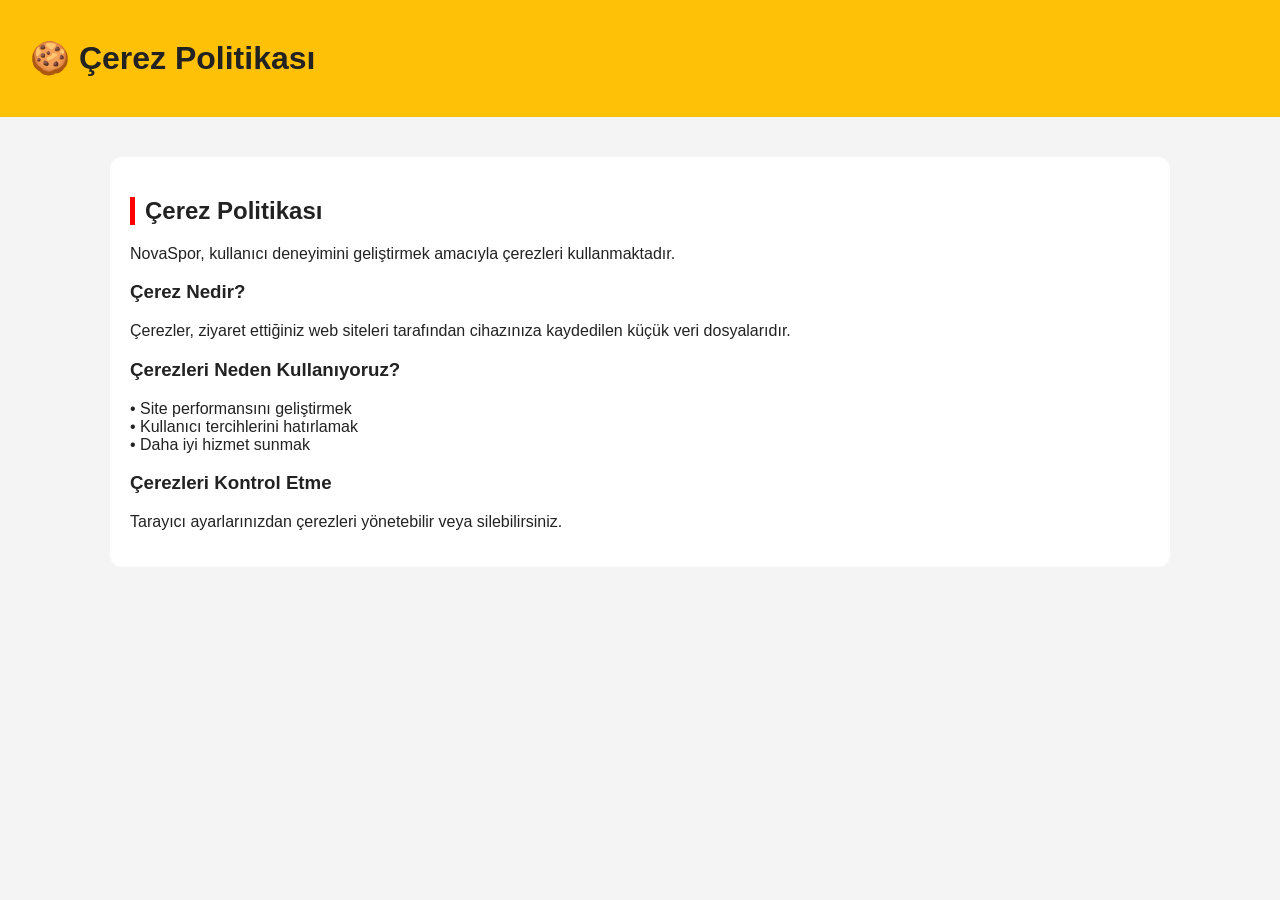
==== cookie.html @ 8b09b575 "Create cookie.html" ====
<!DOCTYPE html>
<html lang="tr">

<head>

<meta charset="UTF-8">
<meta name="viewport" content="width=device-width, initial-scale=1.0">

<title>NovaSpor - Çerez Politikası</title>

<link rel="stylesheet" href="css/style.css">

</head>

<body>

<header>

<h1>🍪 Çerez Politikası</h1>

</header>

<main>

<section>

<h2>Çerez Politikası</h2>

<p>
NovaSpor, kullanıcı deneyimini geliştirmek amacıyla çerezleri kullanmaktadır.
</p>

<h3>Çerez Nedir?</h3>

<p>
Çerezler, ziyaret ettiğiniz web siteleri tarafından cihazınıza kaydedilen küçük veri dosyalarıdır.
</p>

<h3>Çerezleri Neden Kullanıyoruz?</h3>

<p>
• Site performansını geliştirmek<br>
• Kullanıcı tercihlerini hatırlamak<br>
• Daha iyi hizmet sunmak
</p>

<h3>Çerezleri Kontrol Etme</h3>

<p>
Tarayıcı ayarlarınızdan çerezleri yönetebilir veya silebilirsiniz.
</p>

</section>

</main>

</body>

</html>
---- css/style.css ----
*{
    box-sizing:border-box;
}

body{
    margin:0;
    font-family:Arial, sans-serif;
    background:#f4f4f4;
    color:#222;
}


.top{
    background:#111;
    color:white;
    padding:15px;
    display:flex;
    align-items:center;
    justify-content:space-between;
    flex-wrap:wrap;
}


.logo{
    font-size:24px;
    font-weight:bold;
}


nav a{
    color:white;
    text-decoration:none;
    margin:5px;
    font-size:14px;
}


nav a:hover{
    color:#ffd000;
}


.news-bar{
    background:#e60000;
    color:white;
    padding:12px;
    font-weight:bold;
}


main{
    max-width:1100px;
    margin:auto;
    padding:20px;
}


.hero{
    background:white;
    padding:25px;
    border-radius:12px;
    margin-bottom:20px;
}


section{
    background:white;
    padding:20px;
    margin:20px 0;
    border-radius:12px;
}


h2{
    border-left:5px solid red;
    padding-left:10px;
}


#matches,
#standings,
#fixtures{
    background:#fafafa;
    padding:15px;
    border-radius:10px;
}


footer{
    text-align:center;
    padding:20px;
    background:#111;
    color:white;
}



@media(max-width:700px){

.top{
    flex-direction:column;
}

nav{
    margin-top:10px;
}

nav a{
    display:inline-block;
}

}
.news{
    display:grid;
    grid-template-columns:repeat(3,1fr);
    gap:15px;
}

.card{
    background:white;
    padding:15px;
    border-radius:12px;
    box-shadow:0 5px 15px rgba(0,0,0,0.1);
}

.card h3{
    margin-top:0;
}


@media(max-width:700px){

.news{
    grid-template-columns:1fr;
}

}
.table{
    width:100%;
    border-collapse:collapse;
    background:white;
}

.table th{
    background:#111;
    color:white;
    padding:12px;
    text-align:left;
}

.table td{
    padding:12px;
    border-bottom:1px solid #ddd;
}

.table tr:hover{
    background:#f5f5f5;
}
.match-card{
    background:white;
    padding:20px;
    margin:15px 0;
    border-radius:15px;
    text-align:center;
    font-size:18px;
    font-weight:bold;
    box-shadow:0 5px 15px rgba(0,0,0,0.1);
}

.match-card:hover{
    transform:scale(1.02);
    transition:.3s;
}
.live-card{
    background:white;
    padding:25px;
    border-radius:18px;
    text-align:center;
    box-shadow:0 8px 20px rgba(0,0,0,0.12);
    margin:20px 0;
}

.live{
    display:inline-block;
    background:red;
    color:white;
    padding:6px 12px;
    border-radius:20px;
    font-size:14px;
    font-weight:bold;
}
.top{
    background:#f5c400;
    padding:20px;
    border-radius:18px;
    text-align:center;
}

.logo{
    color:white;
    font-size:40px;
    font-weight:bold;
}
.footer{
    margin-top:40px;
    background:#f5c400;
    color:white;
    text-align:center;
    padding:20px;
    border-radius:18px;
}
/* ===== FOOTER ===== */

.footer{
    background:#111;
    color:#fff;
    text-align:center;
    padding:30px 20px;
    margin-top:50px;
}

.footer p{
    margin:10px 0;
}

.footer a{
    color:#FFD700;
    text-decoration:none;
    margin:0 8px;
    transition:.3s;
}

.footer a:hover{
    color:white;
}
header{
    display:flex;
    justify-content:space-between;
    align-items:center;
    padding:18px 30px;
    background:#ffc107;
    flex-wrap:wrap;
}

nav{
    display:flex;
    gap:18px;
    flex-wrap:wrap;
    justify-content:center;
    align-items:center;
}

nav a{
    color:white;
    text-decoration:none;
    font-weight:bold;
    transition:.3s;
}

nav a:hover{
    color:#222;
}

.logo{
    font-size:22px;
    font-weight:bold;
}

.logo span{
    color:white;
}
/* ===== MENÜ EFEKTLERİ ===== */

nav a{
    padding:10px 14px;
    border-radius:8px;
    transition:all .3s ease;
}

nav a:hover{
    background:#ffffff;
    color:#111;
}

nav a.active{
    background:#111;
    color:#FFD700;
}
/* ===== MOBİL UYUMLULUK ===== */

@media (max-width: 768px) {

header{
    flex-direction:column;
    align-items:center;
    padding:15px;
}

.logo{
    font-size:32px;
    margin-bottom:15px;
}

nav{
    width:100%;
    justify-content:center;
    gap:10px;
}

nav a{
    font-size:15px;
    padding:8px 12px;
}

.hero{
    padding:25px 15px;
    text-align:center;
}

.hero h1{
    font-size:32px;
}

.hero p{
    font-size:18px;
}

.live{
    padding:20px 15px;
}

.match{
    padding:15px;
}

.teams{
    flex-direction:column;
    gap:15px;
}

.score{
    font-size:30px;
}

table{
    display:block;
    overflow-x:auto;
    white-space:nowrap;
}

.footer{
    padding:25px 15px;
}

.footer p{
    font-size:14px;
}

}
/* ===== HERO ===== */

.hero{
    background:linear-gradient(135deg,#ffc107,#ffdb4d);
    color:#111;
    text-align:center;
    padding:50px 25px;
    border-radius:20px;
    box-shadow:0 8px 25px rgba(0,0,0,.15);
}

.hero h1{
    font-size:48px;
    margin:0;
}

.hero h2{
    border:none;
    padding:0;
    margin:15px 0;
    font-size:28px;
}

.hero p{
    font-size:18px;
    max-width:700px;
    margin:20px auto;
}

.hero-buttons{
    display:flex;
    justify-content:center;
    gap:15px;
    flex-wrap:wrap;
    margin-top:30px;
}

.btn{
    background:#111;
    color:#fff;
    text-decoration:none;
    padding:14px 24px;
    border-radius:12px;
    font-weight:bold;
    transition:.3s;
}

.btn:hover{
    background:#fff;
    color:#111;
    transform:translateY(-3px);
}
/* =========================
   NOVASPOR FİKSTÜR KARTLARI
========================= */

#fixtures {
    display: grid;
    grid-template-columns: repeat(auto-fit, minmax(300px, 1fr));
    gap: 20px;
    padding: 20px 0;
}


.fixture-card {

    background: white;
    border-radius: 18px;
    padding: 20px;

    box-shadow: 0 8px 20px rgba(0,0,0,0.12);

    transition: 0.3s;

    border: 1px solid #eee;

}


.fixture-card:hover {

    transform: translateY(-5px);

    box-shadow: 0 12px 25px rgba(0,0,0,0.18);

}



/* Lig adı */

.league {

    text-align:center;

    font-weight:bold;

    color:#f5b400;

    font-size:18px;

    margin-bottom:10px;

}



/* Tarih */

.fixture-header {

    text-align:center;

    color:#777;

    font-size:14px;

    margin-bottom:20px;

}



/* Takımlar */

.teams {

    display:flex;

    justify-content:center;

    align-items:center;

    gap:25px;

}



.team {

    text-align:center;

    width:100px;

}



.team img {

    width:65px;

    height:65px;

    object-fit:contain;

    margin-bottom:8px;

}



.team-name {

    font-weight:bold;

    font-size:15px;

}



/* VS */

.vs {

    font-size:22px;

    font-weight:bold;

    color:#999;

}



/* Skor */

.score {

    margin-top:20px;

    text-align:center;

    font-size:24px;

    font-weight:bold;

    color:#111;

}


/* Mobil */

@media(max-width:600px){

    #fixtures {

        grid-template-columns:1fr;

    }


    .teams {

        gap:10px;

    }


    .team {

        width:80px;

    }

}
/* =========================
   NOVASPOR PUAN DURUMU
========================= */

#standings {
    background: white;
    border-radius: 18px;
    padding: 20px;
    box-shadow: 0 8px 20px rgba(0,0,0,0.12);
    overflow-x: auto;
}


.standing-title {
    text-align: center;
    font-size: 24px;
    font-weight: bold;
    margin-bottom: 20px;
    color: #f5b400;
}



.standings-table {

    width:100%;
    border-collapse:collapse;

}



.standings-table th {

    background:#f5b400;
    color:white;
    padding:12px;
    text-align:center;

}



.standings-table td {

    padding:12px;
    text-align:center;
    border-bottom:1px solid #eee;
    font-weight:500;

}



.standings-table tr:hover {

    background:#fff8dc;

}



.team-cell {

    display:flex;
    align-items:center;
    gap:10px;
    text-align:left;

}



.team-cell img {

    width:35px;
    height:35px;
    object-fit:contain;

}



.position {

    font-weight:bold;

}



.points {

    font-size:18px;
    font-weight:bold;
    color:#111;

}



/* Şampiyonlar ligi bölgesi */

.champions {

    border-left:5px solid #2ecc71;

}



/* Düşme hattı */

.relegation {

    border-left:5px solid #e74c3c;

}



/* Mobil */

@media(max-width:600px){

    .standings-table th,
    .standings-table td {

        padding:8px;
        font-size:14px;

    }


    .team-cell img {

        width:28px;
        height:28px;

    }

}
/* HABER KARTLARI */

.news-cards {

display:grid;
grid-template-columns:repeat(auto-fit,minmax(250px,1fr));
gap:20px;
padding:20px;

}



.news-card {

background:white;
padding:20px;
border-radius:18px;
box-shadow:0 5px 15px rgba(0,0,0,0.12);

}



.news-card h3 {

color:#f5b400;

}



.news-card span {

color:#888;
font-size:14px;

}
/* =========================
   🌙 NOVASPOR KARANLIK MOD
========================= */


body.dark {

    background:#121212;
    color:white;

}



/* Header */

body.dark header {

    background:#1e1e1e;

}



/* Menü */

body.dark nav a {

    color:white;

}



/* Kartlar */

body.dark .home-card,
body.dark .news-card,
body.dark .fixture-card,
body.dark #standings,
body.dark .welcome {

    background:#222;
    color:white;

}



/* Başlıklar */

body.dark h1,
body.dark h2,
body.dark h3,
body.dark p {

    color:white;

}



/* Tablo */

body.dark .standings-table td {

    color:white;
    border-color:#444;

}


body.dark .standings-table th {

    background:#333;

}



/* 🌙 Buton */

#darkBtn {

    position:fixed;

    right:20px;

    top:20px;

    width:45px;

    height:45px;

    border:none;

    border-radius:50%;

    background:#f5b400;

    color:white;

    font-size:22px;

    cursor:pointer;

    z-index:999;

}
/* ⭐ FAVORİ TAKIM */

#teamSelect {

padding:12px;
border-radius:10px;
font-size:16px;

}


.welcome button {

padding:12px 25px;
border:none;
border-radius:20px;
background:#f5b400;
color:white;
cursor:pointer;
font-size:16px;

}


#favoriteTeam {

margin-top:20px;

color:#f5b400;

}
/* ⭐ ANA SAYFA FAVORİ KUTUSU */


.favorite-box{

background:white;
margin:20px;
padding:25px;
border-radius:18px;
text-align:center;
box-shadow:0 5px 15px rgba(0,0,0,0.12);

}


.favorite-box h2{

color:#f5b400;

}


.favorite-box a{

display:inline-block;
margin-top:15px;
padding:10px 20px;
background:#f5b400;
color:white;
border-radius:20px;
text-decoration:none;

}


/* Karanlık mod */

.dark .favorite-box{

background:#222;

}
/* =========================
   🏠 NOVASPOR ANA SAYFA DÜZEN
========================= */


/* Hoş geldin alanı küçültme */

.hero {

    padding:25px 15px;
    margin:15px;
    border-radius:15px;

}


.hero h2 {

    font-size:26px;

}


.hero p {

    font-size:15px;

}





/* Favori takım kutusu */

.favorite-box {

    margin:15px auto;
    padding:15px;
    max-width:400px;
    border-radius:15px;

}


.favorite-box h2 {

    font-size:20px;

}


.favorite-box p {

    font-size:14px;

}


.favorite-box a {

    padding:8px 18px;
    font-size:14px;

}





/* Ana kartlar */

.home-cards {

    gap:15px;
    padding:15px;

}



.home-card {

    padding:18px;
    border-radius:15px;

}



.home-card h3 {

    font-size:18px;

}


.home-card p {

    font-size:14px;

}


.home-card a {

    padding:8px 18px;
    font-size:14px;

}





/* Alt hoş geldin */

.welcome {

    padding:20px;

}


.welcome h2 {

    font-size:22px;

}


.welcome p {

    font-size:14px;

}
/* =====================
   NOVASPOR UYGULAMA ANA SAYFA
===================== */


.hero-mini {

text-align:center;
padding:25px;
margin:15px;
background:#f5b400;
color:white;
border-radius:20px;

}


.hero-mini h2 {

font-size:30px;
margin:0;

}



.hero-mini p {

margin-top:8px;

}




.favorite-mini {

display:flex;
justify-content:space-between;
align-items:center;

margin:15px;
padding:15px 20px;

background:white;

border-radius:18px;

box-shadow:0 5px 15px rgba(0,0,0,.12);

}



.favorite-mini h3 {

margin:0;
color:#f5b400;

}



.favorite-mini a {

background:#f5b400;
color:white;

padding:8px 15px;

border-radius:20px;

text-decoration:none;

}




.quick-menu {

display:grid;

grid-template-columns:repeat(4,1fr);

gap:12px;

padding:15px;

}




.quick-menu a {

background:white;

padding:18px 10px;

border-radius:18px;

text-align:center;

text-decoration:none;

color:#222;

box-shadow:0 5px 15px rgba(0,0,0,.1);

font-weight:bold;

}



.quick-menu span {

display:block;

font-size:28px;

margin-bottom:8px;

}





.latest-box {

margin:15px;

padding:20px;

background:white;

border-radius:18px;

text-align:center;

}




.dark .favorite-mini,
.dark .quick-menu a,
.dark .latest-box {

background:#222;
color:white;

}




@media(max-width:600px){


.quick-menu {

grid-template-columns:repeat(2,1fr);

}


}
/* ANA SAYFA SON DOKUNUŞ */

.hero-mini {

    padding:18px;
    margin:15px auto;
    max-width:900px;

}


.hero-mini h2 {

    font-size:24px;

}



.favorite-mini {

    max-width:900px;
    margin:15px auto;
    padding:12px 18px;

}



.quick-menu {

    max-width:900px;
    margin:auto;

}



.latest-box {

    max-width:900px;
    margin:20px auto;
    padding:15px;

}


.latest-box h2 {

    font-size:22px;

}



/* Menü düzeltme */

header {

    padding-right:80px;

}


#darkBtn {

    top:25px;
    right:25px;

}
/* ⭐ TAKIM LOGOSU */


.team-logo {

width:70px;
height:70px;
object-fit:contain;

}



.team-logo-small {

width:35px;
height:35px;
object-fit:contain;

}
.cookie-box {
    position: fixed;
    bottom: 20px;
    left: 50%;
    transform: translateX(-50%);
    width: 90%;
    max-width: 500px;
    background: linear-gradient(135deg, #ffd700, #ffb300);
    color: #222;
    padding: 18px;
    border-radius: 18px;
    box-shadow: 0 8px 25px rgba(0,0,0,0.25);
    z-index: 9999;
    display: flex;
    flex-direction: column;
    align-items: center;
    text-align: center;
    gap: 12px;
    font-family: Arial, sans-serif;
}


.cookie-box p {
    margin: 0;
    font-size: 15px;
    font-weight: 600;
}


.cookie-box button {

    background: #111;
    color: white;
    border: none;

    padding: 10px 30px;

    border-radius: 25px;

    font-size: 15px;

    font-weight: bold;

    cursor: pointer;

    transition: 0.3s;

}


.cookie-box button:hover {

    transform: scale(1.05);

}
.cookie-buttons{
    display:flex;
    gap:10px;
    align-items:center;
}


.cookie-buttons a{

    background:white;
    color:#111;

    padding:10px 18px;

    border-radius:25px;

    text-decoration:none;

    font-weight:bold;

}


@media(max-width:600px){

.cookie-buttons{

    flex-direction:column;

    width:100%;

}

.cookie-buttons button,
.cookie-buttons a{

    width:100%;

}

}
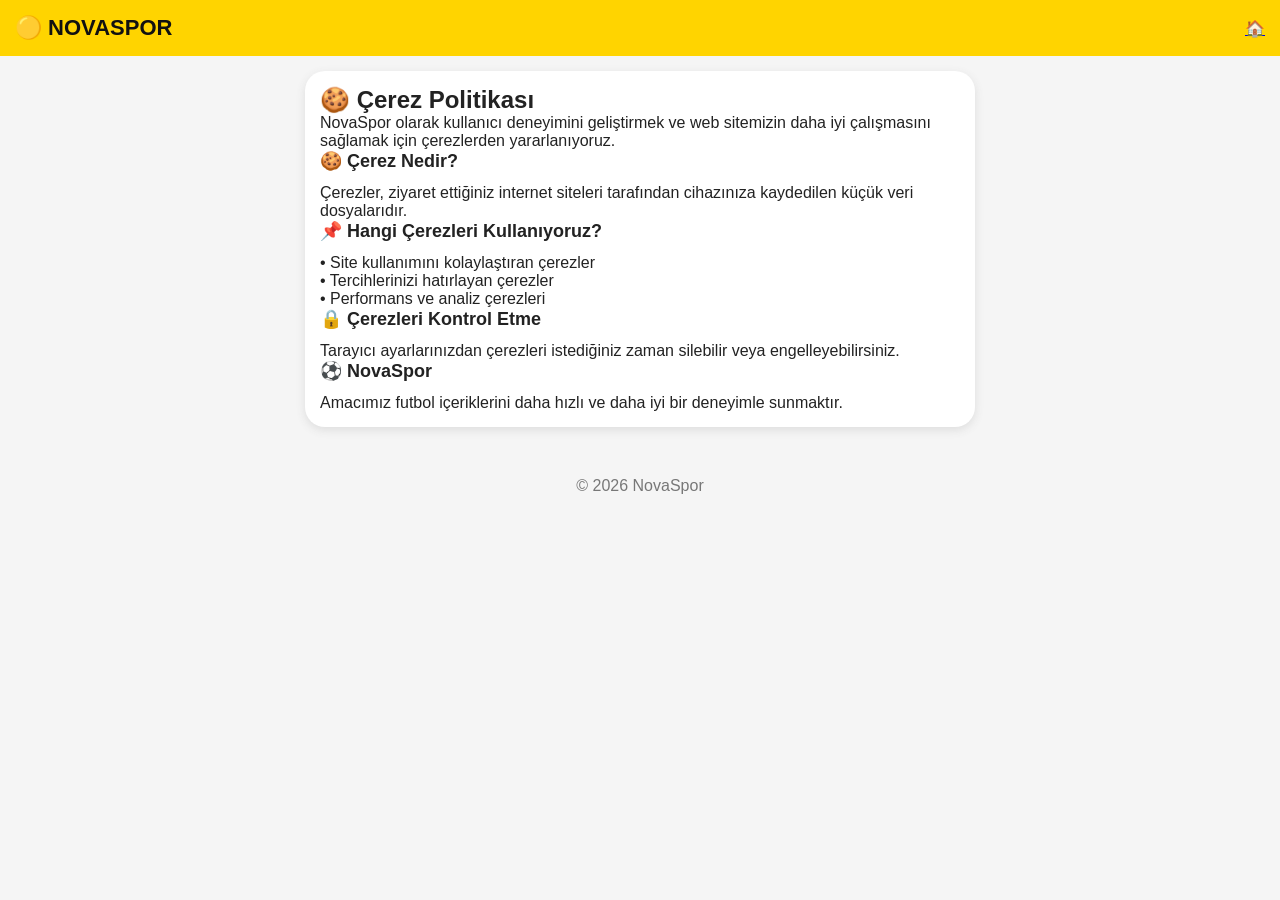
==== commit 8713e64d: "Update cookie.html" ====
--- a/cookie.html
+++ b/cookie.html
@@ -4,6 +4,7 @@
 <head>
 
 <meta charset="UTF-8">
+
 <meta name="viewport" content="width=device-width, initial-scale=1.0">
 
 <title>NovaSpor - Çerez Politikası</title>
@@ -12,47 +13,98 @@
 
 </head>
 
+
 <body>
+
 
 <header>
 
-<h1>🍪 Çerez Politikası</h1>
+<div class="topbar">
+
+<h1>🟡 NOVASPOR</h1>
+
+<a href="index.html">
+🏠
+</a>
+
+</div>
 
 </header>
 
+
+
 <main>
 
-<section>
 
-<h2>Çerez Politikası</h2>
+<section class="card">
+
+
+<h2>🍪 Çerez Politikası</h2>
+
 
 <p>
-NovaSpor, kullanıcı deneyimini geliştirmek amacıyla çerezleri kullanmaktadır.
+NovaSpor olarak kullanıcı deneyimini geliştirmek ve web sitemizin daha iyi çalışmasını sağlamak için çerezlerden yararlanıyoruz.
 </p>
 
-<h3>Çerez Nedir?</h3>
+
+<h3>🍪 Çerez Nedir?</h3>
+
 
 <p>
-Çerezler, ziyaret ettiğiniz web siteleri tarafından cihazınıza kaydedilen küçük veri dosyalarıdır.
+Çerezler, ziyaret ettiğiniz internet siteleri tarafından cihazınıza kaydedilen küçük veri dosyalarıdır.
 </p>
 
-<h3>Çerezleri Neden Kullanıyoruz?</h3>
+
+
+<h3>📌 Hangi Çerezleri Kullanıyoruz?</h3>
+
 
 <p>
-• Site performansını geliştirmek<br>
-• Kullanıcı tercihlerini hatırlamak<br>
-• Daha iyi hizmet sunmak
+
+• Site kullanımını kolaylaştıran çerezler<br>
+
+• Tercihlerinizi hatırlayan çerezler<br>
+
+• Performans ve analiz çerezleri
+
 </p>
 
-<h3>Çerezleri Kontrol Etme</h3>
+
+
+<h3>🔒 Çerezleri Kontrol Etme</h3>
+
 
 <p>
-Tarayıcı ayarlarınızdan çerezleri yönetebilir veya silebilirsiniz.
+Tarayıcı ayarlarınızdan çerezleri istediğiniz zaman silebilir veya engelleyebilirsiniz.
 </p>
+
+
+
+<h3>⚽ NovaSpor</h3>
+
+
+<p>
+Amacımız futbol içeriklerini daha hızlı ve daha iyi bir deneyimle sunmaktır.
+</p>
+
+
 
 </section>
 
+
 </main>
+
+
+
+<footer>
+
+<p>
+© 2026 NovaSpor
+</p>
+
+</footer>
+
+
 
 </body>
 
--- a/css/style.css
+++ b/css/style.css
@@ -1,615 +1,206 @@
 *{
     box-sizing:border-box;
-}
+    margin:0;
+    padding:0;
+    font-family:Arial, sans-serif;
+}
+
 
 body{
-    margin:0;
-    font-family:Arial, sans-serif;
-    background:#f4f4f4;
+
+    background:#f5f5f5;
     color:#222;
-}
-
-
-.top{
-    background:#111;
-    color:white;
+
+}
+
+
+/* Üst Menü */
+
+header{
+
+    background:#ffd400;
     padding:15px;
-    display:flex;
-    align-items:center;
-    justify-content:space-between;
-    flex-wrap:wrap;
-}
-
-
-.logo{
-    font-size:24px;
-    font-weight:bold;
-}
-
-
-nav a{
-    color:white;
-    text-decoration:none;
-    margin:5px;
-    font-size:14px;
-}
-
-
-nav a:hover{
-    color:#ffd000;
-}
-
-
-.news-bar{
-    background:#e60000;
-    color:white;
-    padding:12px;
-    font-weight:bold;
-}
-
-
-main{
-    max-width:1100px;
-    margin:auto;
-    padding:20px;
-}
-
-
-.hero{
-    background:white;
-    padding:25px;
-    border-radius:12px;
-    margin-bottom:20px;
-}
-
-
-section{
-    background:white;
-    padding:20px;
-    margin:20px 0;
-    border-radius:12px;
-}
-
-
-h2{
-    border-left:5px solid red;
-    padding-left:10px;
-}
-
-
-#matches,
-#standings,
-#fixtures{
-    background:#fafafa;
-    padding:15px;
-    border-radius:10px;
-}
-
-
-footer{
-    text-align:center;
-    padding:20px;
-    background:#111;
-    color:white;
-}
-
-
-
-@media(max-width:700px){
-
-.top{
-    flex-direction:column;
-}
-
-nav{
-    margin-top:10px;
-}
-
-nav a{
-    display:inline-block;
-}
-
-}
-.news{
-    display:grid;
-    grid-template-columns:repeat(3,1fr);
-    gap:15px;
-}
-
-.card{
-    background:white;
-    padding:15px;
-    border-radius:12px;
-    box-shadow:0 5px 15px rgba(0,0,0,0.1);
-}
-
-.card h3{
-    margin-top:0;
-}
-
-
-@media(max-width:700px){
-
-.news{
-    grid-template-columns:1fr;
-}
-
-}
-.table{
-    width:100%;
-    border-collapse:collapse;
-    background:white;
-}
-
-.table th{
-    background:#111;
-    color:white;
-    padding:12px;
-    text-align:left;
-}
-
-.table td{
-    padding:12px;
-    border-bottom:1px solid #ddd;
-}
-
-.table tr:hover{
-    background:#f5f5f5;
-}
-.match-card{
-    background:white;
-    padding:20px;
-    margin:15px 0;
-    border-radius:15px;
-    text-align:center;
-    font-size:18px;
-    font-weight:bold;
-    box-shadow:0 5px 15px rgba(0,0,0,0.1);
-}
-
-.match-card:hover{
-    transform:scale(1.02);
-    transition:.3s;
-}
-.live-card{
-    background:white;
-    padding:25px;
-    border-radius:18px;
-    text-align:center;
-    box-shadow:0 8px 20px rgba(0,0,0,0.12);
-    margin:20px 0;
-}
-
-.live{
-    display:inline-block;
-    background:red;
-    color:white;
-    padding:6px 12px;
-    border-radius:20px;
-    font-size:14px;
-    font-weight:bold;
-}
-.top{
-    background:#f5c400;
-    padding:20px;
-    border-radius:18px;
-    text-align:center;
-}
-
-.logo{
-    color:white;
-    font-size:40px;
-    font-weight:bold;
-}
-.footer{
-    margin-top:40px;
-    background:#f5c400;
-    color:white;
-    text-align:center;
-    padding:20px;
-    border-radius:18px;
-}
-/* ===== FOOTER ===== */
-
-.footer{
-    background:#111;
-    color:#fff;
-    text-align:center;
-    padding:30px 20px;
-    margin-top:50px;
-}
-
-.footer p{
-    margin:10px 0;
-}
-
-.footer a{
-    color:#FFD700;
-    text-decoration:none;
-    margin:0 8px;
-    transition:.3s;
-}
-
-.footer a:hover{
-    color:white;
-}
-header{
+    position:sticky;
+    top:0;
+    z-index:1000;
+
+}
+
+
+.topbar{
+
     display:flex;
     justify-content:space-between;
     align-items:center;
-    padding:18px 30px;
-    background:#ffc107;
-    flex-wrap:wrap;
-}
+
+}
+
+
+.topbar h1{
+
+    font-size:22px;
+    color:#111;
+
+}
+
+
+
+#menuBtn{
+
+    background:#111;
+    color:white;
+    border:none;
+    font-size:24px;
+    padding:8px 12px;
+    border-radius:10px;
+    cursor:pointer;
+
+}
+
+
+
+/* Menü */
 
 nav{
+
+    display:none;
+    flex-direction:column;
+    margin-top:15px;
+    background:white;
+    border-radius:15px;
+    padding:10px;
+
+}
+
+
+
+nav.active{
+
     display:flex;
-    gap:18px;
-    flex-wrap:wrap;
-    justify-content:center;
-    align-items:center;
-}
+
+}
+
+
 
 nav a{
+
+    text-decoration:none;
+    color:#111;
+    padding:12px;
+    border-bottom:1px solid #ddd;
+    font-weight:bold;
+
+}
+
+
+
+nav a:last-child{
+
+    border-bottom:none;
+
+}
+
+
+
+/* Ana Alan */
+
+main{
+
+    padding:15px;
+
+}
+
+
+
+.hero{
+
+    background:#111;
     color:white;
+    padding:20px;
+    border-radius:20px;
+    margin-bottom:15px;
+    text-align:center;
+
+}
+
+
+
+.hero h2{
+
+    font-size:22px;
+    margin-bottom:8px;
+
+}
+
+
+
+.hero p{
+
+    font-size:14px;
+
+}
+
+
+
+
+/* Kartlar */
+
+
+.card{
+
+    background:white;
+    border-radius:20px;
+    padding:15px;
+    margin-bottom:15px;
+    box-shadow:0 3px 10px #ddd;
+
+}
+
+
+
+.card h3{
+
+    margin-bottom:12px;
+    font-size:18px;
+
+}
+
+
+
+.card a{
+
+    display:block;
+    margin-top:15px;
     text-decoration:none;
-    font-weight:bold;
-    transition:.3s;
-}
-
-nav a:hover{
-    color:#222;
-}
-
-.logo{
-    font-size:22px;
-    font-weight:bold;
-}
-
-.logo span{
-    color:white;
-}
-/* ===== MENÜ EFEKTLERİ ===== */
-
-nav a{
-    padding:10px 14px;
-    border-radius:8px;
-    transition:all .3s ease;
-}
-
-nav a:hover{
-    background:#ffffff;
-    color:#111;
-}
-
-nav a.active{
-    background:#111;
-    color:#FFD700;
-}
-/* ===== MOBİL UYUMLULUK ===== */
-
-@media (max-width: 768px) {
-
-header{
-    flex-direction:column;
-    align-items:center;
-    padding:15px;
-}
-
-.logo{
-    font-size:32px;
-    margin-bottom:15px;
-}
-
-nav{
-    width:100%;
-    justify-content:center;
-    gap:10px;
-}
-
-nav a{
-    font-size:15px;
-    padding:8px 12px;
-}
-
-.hero{
-    padding:25px 15px;
-    text-align:center;
-}
-
-.hero h1{
-    font-size:32px;
-}
-
-.hero p{
-    font-size:18px;
-}
-
-.live{
-    padding:20px 15px;
-}
-
-.match{
-    padding:15px;
-}
-
-.teams{
-    flex-direction:column;
-    gap:15px;
-}
-
-.score{
-    font-size:30px;
-}
-
-table{
-    display:block;
-    overflow-x:auto;
-    white-space:nowrap;
-}
-
-.footer{
-    padding:25px 15px;
-}
-
-.footer p{
-    font-size:14px;
-}
-
-}
-/* ===== HERO ===== */
-
-.hero{
-    background:linear-gradient(135deg,#ffc107,#ffdb4d);
+    background:#ffd400;
     color:#111;
     text-align:center;
-    padding:50px 25px;
-    border-radius:20px;
-    box-shadow:0 8px 25px rgba(0,0,0,.15);
-}
-
-.hero h1{
-    font-size:48px;
-    margin:0;
-}
-
-.hero h2{
-    border:none;
-    padding:0;
-    margin:15px 0;
-    font-size:28px;
-}
-
-.hero p{
-    font-size:18px;
-    max-width:700px;
-    margin:20px auto;
-}
-
-.hero-buttons{
-    display:flex;
-    justify-content:center;
-    gap:15px;
-    flex-wrap:wrap;
-    margin-top:30px;
-}
-
-.btn{
-    background:#111;
-    color:#fff;
-    text-decoration:none;
-    padding:14px 24px;
+    padding:10px;
     border-radius:12px;
     font-weight:bold;
-    transition:.3s;
-}
-
-.btn:hover{
-    background:#fff;
-    color:#111;
-    transform:translateY(-3px);
-}
-/* =========================
-   NOVASPOR FİKSTÜR KARTLARI
-========================= */
-
-#fixtures {
-    display: grid;
-    grid-template-columns: repeat(auto-fit, minmax(300px, 1fr));
-    gap: 20px;
-    padding: 20px 0;
-}
-
-
-.fixture-card {
-
-    background: white;
-    border-radius: 18px;
-    padding: 20px;
-
-    box-shadow: 0 8px 20px rgba(0,0,0,0.12);
-
-    transition: 0.3s;
-
-    border: 1px solid #eee;
-
-}
-
-
-.fixture-card:hover {
-
-    transform: translateY(-5px);
-
-    box-shadow: 0 12px 25px rgba(0,0,0,0.18);
-
-}
-
-
-
-/* Lig adı */
-
-.league {
-
-    text-align:center;
-
-    font-weight:bold;
-
-    color:#f5b400;
-
-    font-size:18px;
-
-    margin-bottom:10px;
-
-}
-
-
-
-/* Tarih */
-
-.fixture-header {
-
-    text-align:center;
-
-    color:#777;
-
-    font-size:14px;
-
-    margin-bottom:20px;
-
-}
-
-
-
-/* Takımlar */
-
-.teams {
-
-    display:flex;
-
-    justify-content:center;
-
-    align-items:center;
-
-    gap:25px;
-
-}
-
-
-
-.team {
-
-    text-align:center;
-
-    width:100px;
-
-}
-
-
-
-.team img {
-
-    width:65px;
-
-    height:65px;
-
-    object-fit:contain;
-
-    margin-bottom:8px;
-
-}
-
-
-
-.team-name {
-
-    font-weight:bold;
-
+
+}
+
+
+
+/* Favori */
+
+#favorite,
+#live{
+
+    background:#f8f8f8;
+    padding:15px;
+    border-radius:12px;
     font-size:15px;
 
 }
 
 
 
-/* VS */
-
-.vs {
-
-    font-size:22px;
-
-    font-weight:bold;
-
-    color:#999;
-
-}
-
-
-
-/* Skor */
-
-.score {
-
-    margin-top:20px;
-
-    text-align:center;
-
-    font-size:24px;
-
-    font-weight:bold;
-
-    color:#111;
-
-}
-
-
-/* Mobil */
-
-@media(max-width:600px){
-
-    #fixtures {
-
-        grid-template-columns:1fr;
-
-    }
-
-
-    .teams {
-
-        gap:10px;
-
-    }
-
-
-    .team {
-
-        width:80px;
-
-    }
-
-}
-/* =========================
-   NOVASPOR PUAN DURUMU
-========================= */
-
-#standings {
-    background: white;
-    border-radius: 18px;
-    padding: 20px;
-    box-shadow: 0 8px 20px rgba(0,0,0,0.12);
-    overflow-x: auto;
-}
-
-
-.standing-title {
-    text-align: center;
-    font-size: 24px;
-    font-weight: bold;
-    margin-bottom: 20px;
-    color: #f5b400;
-}
-
-
-
-.standings-table {
+/* Puan Tablosu */
+
+
+table{
 
     width:100%;
     border-collapse:collapse;
@@ -618,825 +209,292 @@
 
 
 
-.standings-table th {
-
-    background:#f5b400;
+th{
+
+    background:#111;
     color:white;
+    padding:10px;
+
+}
+
+
+
+td{
+
+    padding:10px;
+    border-bottom:1px solid #ddd;
+    text-align:center;
+
+}
+
+
+
+/* Maçlar */
+
+
+.match{
+
+    background:#f5f5f5;
     padding:12px;
+    border-radius:12px;
+    margin-bottom:10px;
+
+}
+
+
+
+.match strong{
+
+    display:block;
+
+}
+
+
+
+.match span{
+
+    color:#666;
+    font-size:14px;
+
+}
+
+
+
+/* Footer */
+
+footer{
+
     text-align:center;
-
-}
-
-
-
-.standings-table td {
-
-    padding:12px;
-    text-align:center;
-    border-bottom:1px solid #eee;
-    font-weight:500;
-
-}
-
-
-
-.standings-table tr:hover {
-
-    background:#fff8dc;
-
-}
-
-
-
-.team-cell {
+    padding:20px;
+    color:#777;
+
+}
+
+
+
+
+
+
+/* Tablet ve büyük ekran */
+
+@media(min-width:700px){
+
+
+main{
+
+    max-width:700px;
+    margin:auto;
+
+}
+
+
+
+#menuBtn{
+
+    display:none;
+
+}
+
+
+
+nav{
 
     display:flex;
-    align-items:center;
-    gap:10px;
-    text-align:left;
-
-}
-
-
-
-.team-cell img {
-
-    width:35px;
-    height:35px;
-    object-fit:contain;
-
-}
-
-
-
-.position {
-
-    font-weight:bold;
-
-}
-
-
-
-.points {
-
-    font-size:18px;
-    font-weight:bold;
-    color:#111;
-
-}
-
-
-
-/* Şampiyonlar ligi bölgesi */
-
-.champions {
-
-    border-left:5px solid #2ecc71;
-
-}
-
-
-
-/* Düşme hattı */
-
-.relegation {
-
-    border-left:5px solid #e74c3c;
-
-}
-
-
-
-/* Mobil */
-
-@media(max-width:600px){
-
-    .standings-table th,
-    .standings-table td {
-
-        padding:8px;
-        font-size:14px;
-
-    }
-
-
-    .team-cell img {
-
-        width:28px;
-        height:28px;
-
-    }
-
-}
-/* HABER KARTLARI */
-
-.news-cards {
-
-display:grid;
-grid-template-columns:repeat(auto-fit,minmax(250px,1fr));
-gap:20px;
+    flex-direction:row;
+    background:none;
+
+}
+
+
+
+nav a{
+
+    border:none;
+
+}
+
+
+
+}
+/* Mobil sağdan açılan menü */
+
+@media(max-width:699px){
+
+
+nav{
+
+    position:fixed;
+    top:0;
+    right:-280px;
+    width:280px;
+    height:100vh;
+    background:white;
+    z-index:2000;
+    display:flex;
+    flex-direction:column;
+    padding:25px;
+    border-radius:0;
+    transition:0.3s;
+
+}
+
+
+
+nav.active{
+
+    right:0;
+
+}
+
+
+
+nav a{
+
+    padding:15px;
+    font-size:16px;
+    border-bottom:1px solid #ddd;
+
+}
+
+
+
+/* Arka karartma */
+
+#overlay{
+
+    position:fixed;
+    top:0;
+    left:0;
+    width:100%;
+    height:100%;
+    background:rgba(0,0,0,0.5);
+    z-index:1500;
+    display:none;
+
+}
+
+
+
+#overlay.active{
+
+    display:block;
+
+}
+
+
+}
+#cookieBox{
+
+position:fixed;
+
+bottom:20px;
+
+left:50%;
+
+transform:translateX(-50%);
+
+width:90%;
+
+max-width:420px;
+
+background:#ffffff;
+
+border-radius:20px;
+
 padding:20px;
 
-}
-
-
-
-.news-card {
-
-background:white;
-padding:20px;
-border-radius:18px;
-box-shadow:0 5px 15px rgba(0,0,0,0.12);
-
-}
-
-
-
-.news-card h3 {
-
-color:#f5b400;
-
-}
-
-
-
-.news-card span {
-
-color:#888;
+box-shadow:0 10px 30px rgba(0,0,0,.25);
+
+z-index:99999;
+
+display:flex;
+
+flex-direction:column;
+
+gap:15px;
+
+}
+
+
+
+.cookie-icon{
+
+font-size:35px;
+
+text-align:center;
+
+}
+
+
+
+.cookie-text h3{
+
+margin:0;
+
+text-align:center;
+
+color:#222;
+
+}
+
+
+
+.cookie-text p{
+
 font-size:14px;
 
-}
-/* =========================
-   🌙 NOVASPOR KARANLIK MOD
-========================= */
-
-
-body.dark {
-
-    background:#121212;
-    color:white;
-
-}
-
-
-
-/* Header */
-
-body.dark header {
-
-    background:#1e1e1e;
-
-}
-
-
-
-/* Menü */
-
-body.dark nav a {
-
-    color:white;
-
-}
-
-
-
-/* Kartlar */
-
-body.dark .home-card,
-body.dark .news-card,
-body.dark .fixture-card,
-body.dark #standings,
-body.dark .welcome {
-
-    background:#222;
-    color:white;
-
-}
-
-
-
-/* Başlıklar */
-
-body.dark h1,
-body.dark h2,
-body.dark h3,
-body.dark p {
-
-    color:white;
-
-}
-
-
-
-/* Tablo */
-
-body.dark .standings-table td {
-
-    color:white;
-    border-color:#444;
-
-}
-
-
-body.dark .standings-table th {
-
-    background:#333;
-
-}
-
-
-
-/* 🌙 Buton */
-
-#darkBtn {
-
-    position:fixed;
-
-    right:20px;
-
-    top:20px;
-
-    width:45px;
-
-    height:45px;
-
-    border:none;
-
-    border-radius:50%;
-
-    background:#f5b400;
-
-    color:white;
-
-    font-size:22px;
-
-    cursor:pointer;
-
-    z-index:999;
-
-}
-/* ⭐ FAVORİ TAKIM */
-
-#teamSelect {
+line-height:1.5;
+
+text-align:center;
+
+color:#555;
+
+}
+
+
+
+.cookie-buttons{
+
+display:flex;
+
+gap:10px;
+
+}
+
+
+
+.cookie-buttons button{
+
+flex:1;
 
 padding:12px;
-border-radius:10px;
-font-size:16px;
-
-}
-
-
-.welcome button {
-
-padding:12px 25px;
+
 border:none;
-border-radius:20px;
-background:#f5b400;
-color:white;
+
+border-radius:12px;
+
+font-weight:bold;
+
 cursor:pointer;
-font-size:16px;
-
-}
-
-
-#favoriteTeam {
-
-margin-top:20px;
-
-color:#f5b400;
-
-}
-/* ⭐ ANA SAYFA FAVORİ KUTUSU */
-
-
-.favorite-box{
-
-background:white;
-margin:20px;
-padding:25px;
-border-radius:18px;
-text-align:center;
-box-shadow:0 5px 15px rgba(0,0,0,0.12);
-
-}
-
-
-.favorite-box h2{
-
-color:#f5b400;
-
-}
-
-
-.favorite-box a{
-
-display:inline-block;
-margin-top:15px;
-padding:10px 20px;
-background:#f5b400;
-color:white;
-border-radius:20px;
-text-decoration:none;
-
-}
-
-
-/* Karanlık mod */
-
-.dark .favorite-box{
-
-background:#222;
-
-}
-/* =========================
-   🏠 NOVASPOR ANA SAYFA DÜZEN
-========================= */
-
-
-/* Hoş geldin alanı küçültme */
-
-.hero {
-
-    padding:25px 15px;
-    margin:15px;
-    border-radius:15px;
-
-}
-
-
-.hero h2 {
-
-    font-size:26px;
-
-}
-
-
-.hero p {
-
-    font-size:15px;
-
-}
-
-
-
-
-
-/* Favori takım kutusu */
-
-.favorite-box {
-
-    margin:15px auto;
-    padding:15px;
-    max-width:400px;
-    border-radius:15px;
-
-}
-
-
-.favorite-box h2 {
-
-    font-size:20px;
-
-}
-
-
-.favorite-box p {
-
-    font-size:14px;
-
-}
-
-
-.favorite-box a {
-
-    padding:8px 18px;
-    font-size:14px;
-
-}
-
-
-
-
-
-/* Ana kartlar */
-
-.home-cards {
-
-    gap:15px;
-    padding:15px;
-
-}
-
-
-
-.home-card {
-
-    padding:18px;
-    border-radius:15px;
-
-}
-
-
-
-.home-card h3 {
-
-    font-size:18px;
-
-}
-
-
-.home-card p {
-
-    font-size:14px;
-
-}
-
-
-.home-card a {
-
-    padding:8px 18px;
-    font-size:14px;
-
-}
-
-
-
-
-
-/* Alt hoş geldin */
-
-.welcome {
-
-    padding:20px;
-
-}
-
-
-.welcome h2 {
-
-    font-size:22px;
-
-}
-
-
-.welcome p {
-
-    font-size:14px;
-
-}
-/* =====================
-   NOVASPOR UYGULAMA ANA SAYFA
-===================== */
-
-
-.hero-mini {
-
-text-align:center;
-padding:25px;
-margin:15px;
-background:#f5b400;
-color:white;
-border-radius:20px;
-
-}
-
-
-.hero-mini h2 {
-
-font-size:30px;
-margin:0;
-
-}
-
-
-
-.hero-mini p {
-
-margin-top:8px;
-
-}
-
-
-
-
-.favorite-mini {
-
-display:flex;
-justify-content:space-between;
-align-items:center;
-
-margin:15px;
-padding:15px 20px;
-
-background:white;
-
-border-radius:18px;
-
-box-shadow:0 5px 15px rgba(0,0,0,.12);
-
-}
-
-
-
-.favorite-mini h3 {
-
-margin:0;
-color:#f5b400;
-
-}
-
-
-
-.favorite-mini a {
-
-background:#f5b400;
-color:white;
-
-padding:8px 15px;
-
-border-radius:20px;
-
-text-decoration:none;
-
-}
-
-
-
-
-.quick-menu {
-
-display:grid;
-
-grid-template-columns:repeat(4,1fr);
-
-gap:12px;
-
-padding:15px;
-
-}
-
-
-
-
-.quick-menu a {
-
-background:white;
-
-padding:18px 10px;
-
-border-radius:18px;
-
-text-align:center;
-
-text-decoration:none;
-
-color:#222;
-
-box-shadow:0 5px 15px rgba(0,0,0,.1);
-
-font-weight:bold;
-
-}
-
-
-
-.quick-menu span {
-
-display:block;
-
-font-size:28px;
-
-margin-bottom:8px;
-
-}
-
-
-
-
-
-.latest-box {
-
-margin:15px;
-
-padding:20px;
-
-background:white;
-
-border-radius:18px;
-
-text-align:center;
-
-}
-
-
-
-
-.dark .favorite-mini,
-.dark .quick-menu a,
-.dark .latest-box {
-
-background:#222;
-color:white;
-
-}
-
-
-
-
-@media(max-width:600px){
-
-
-.quick-menu {
-
-grid-template-columns:repeat(2,1fr);
-
-}
-
-
-}
-/* ANA SAYFA SON DOKUNUŞ */
-
-.hero-mini {
-
-    padding:18px;
-    margin:15px auto;
-    max-width:900px;
-
-}
-
-
-.hero-mini h2 {
-
-    font-size:24px;
-
-}
-
-
-
-.favorite-mini {
-
-    max-width:900px;
-    margin:15px auto;
-    padding:12px 18px;
-
-}
-
-
-
-.quick-menu {
-
-    max-width:900px;
-    margin:auto;
-
-}
-
-
-
-.latest-box {
-
-    max-width:900px;
-    margin:20px auto;
-    padding:15px;
-
-}
-
-
-.latest-box h2 {
-
-    font-size:22px;
-
-}
-
-
-
-/* Menü düzeltme */
-
-header {
-
-    padding-right:80px;
-
-}
-
-
-#darkBtn {
-
-    top:25px;
-    right:25px;
-
-}
-/* ⭐ TAKIM LOGOSU */
-
-
-.team-logo {
-
-width:70px;
-height:70px;
-object-fit:contain;
-
-}
-
-
-
-.team-logo-small {
-
-width:35px;
-height:35px;
-object-fit:contain;
-
-}
-.cookie-box {
-    position: fixed;
-    bottom: 20px;
-    left: 50%;
-    transform: translateX(-50%);
-    width: 90%;
-    max-width: 500px;
-    background: linear-gradient(135deg, #ffd700, #ffb300);
-    color: #222;
-    padding: 18px;
-    border-radius: 18px;
-    box-shadow: 0 8px 25px rgba(0,0,0,0.25);
-    z-index: 9999;
-    display: flex;
-    flex-direction: column;
-    align-items: center;
-    text-align: center;
-    gap: 12px;
-    font-family: Arial, sans-serif;
-}
-
-
-.cookie-box p {
-    margin: 0;
-    font-size: 15px;
-    font-weight: 600;
-}
-
-
-.cookie-box button {
-
-    background: #111;
-    color: white;
-    border: none;
-
-    padding: 10px 30px;
-
-    border-radius: 25px;
-
-    font-size: 15px;
-
-    font-weight: bold;
-
-    cursor: pointer;
-
-    transition: 0.3s;
-
-}
-
-
-.cookie-box button:hover {
-
-    transform: scale(1.05);
-
-}
-.cookie-buttons{
-    display:flex;
-    gap:10px;
-    align-items:center;
-}
-
-
-.cookie-buttons a{
-
-    background:white;
-    color:#111;
-
-    padding:10px 18px;
-
-    border-radius:25px;
-
-    text-decoration:none;
-
-    font-weight:bold;
-
-}
-
-
-@media(max-width:600px){
-
-.cookie-buttons{
-
-    flex-direction:column;
-
-    width:100%;
-
-}
-
-.cookie-buttons button,
-.cookie-buttons a{
-
-    width:100%;
-
-}
-
-}
+
+}
+
+
+
+.cookie-buttons button:first-child{
+
+background:#f5c400;
+
+color:#000;
+
+}
+
+
+
+.cookie-buttons button:last-child{
+
+background:#eee;
+
+color:#333;
+
+}
